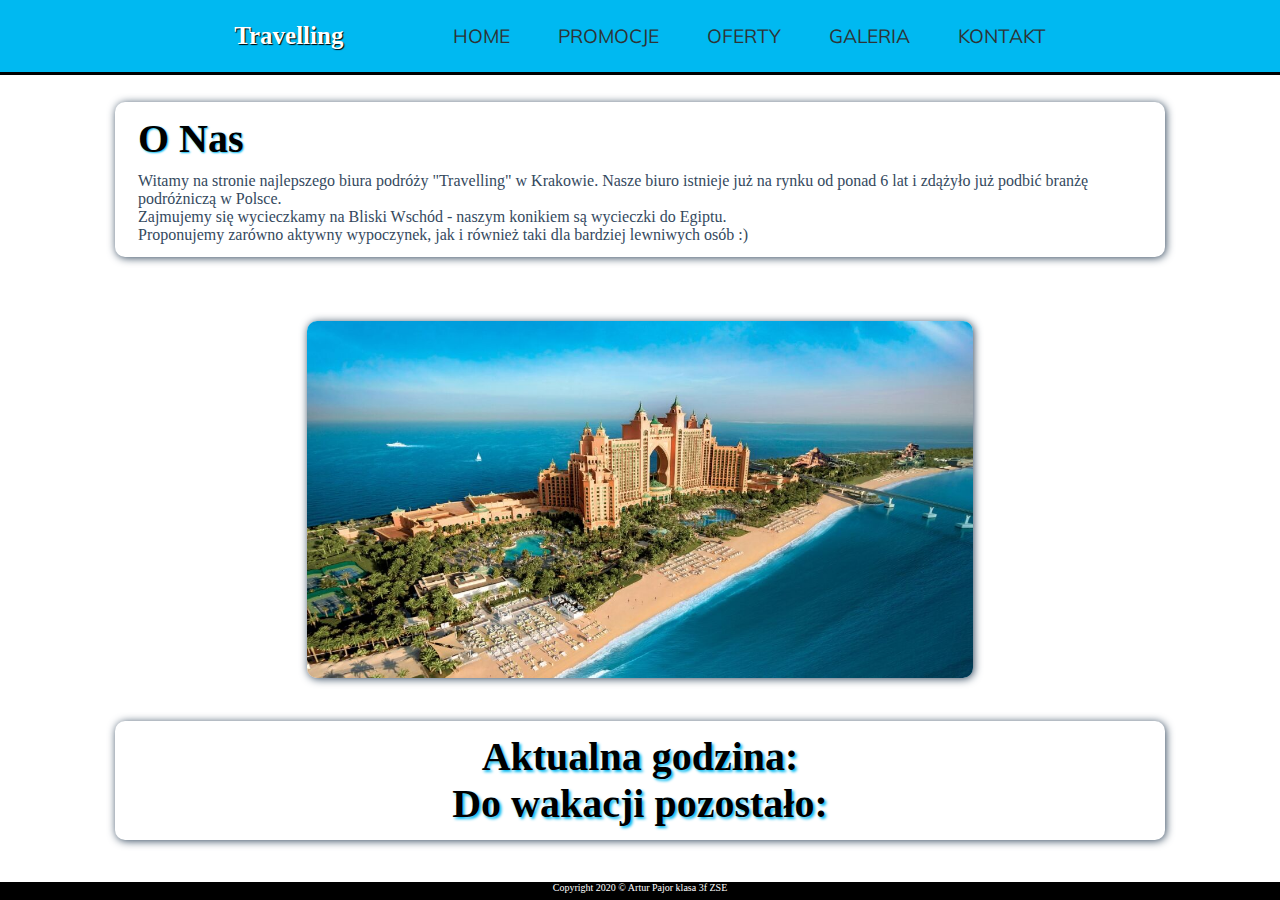
==== index.html @ c583be2a "Add new files" ====
<!DOCTYPE html>
<html lang="en">
<head>
    <meta charset="UTF-8">
    <title>Biuro podróży</title>
    <link rel="stylesheet" href="style.css">
    <link rel="stylesheet" href="menu.css">
    <link rel="icon" href="zdjecia/favicon.png">
    <link href="https://fonts.googleapis.com/css?family=Muli&display=swap" rel="stylesheet">
    <meta name="viewport" content="width=device-width, user-scalable=no, initial-scale=1.0, maximum-scale=1.0, minimum-scale=1.0"/>
    <script src="https://code.jquery.com/jquery-3.3.1.min.js"></script>
    
    
    
</head>
<body>
    <header>
       
        <span class="logo">
            <p>Travelling</p>
<!--                <a href="index.html"><img src="IMG/logo.png" alt="logo"/></a>-->
        </span>
        <input type="checkbox" id="nav-btn" class="nav-btn"/>
        <nav>
            <ul>
                <li><a href="index.html" onclick='unChecked()'>Home</a></li>
                <li><a href="promocje.html" onclick='unChecked()'>Promocje</a></li>
                <li><a href="oferty.html" onclick='unChecked()'>Oferty</a></li>
                <li><a href="galeria.html" onclick='unChecked()'>Galeria</a></li>
                <li><a href="kontakt.html" onclick='unChecked()'>Kontakt</a></li>
            </ul>

        </nav>
        <label for="nav-btn" class="nav-btn-label">
            <span>
                
            </span>
        </label>
    </header>
        
    <main>
        <div class="onas">
            <h1>O Nas</h1>
            <p>
                Witamy na stronie najlepszego biura podróży "Travelling" w Krakowie. Nasze biuro istnieje już na rynku od ponad
                6 lat i zdążyło już podbić branżę podróżniczą w Polsce.<br>
                Zajmujemy się wycieczkamy na Bliski Wschód - naszym konikiem są wycieczki do Egiptu.<br>
                Proponujemy zarówno aktywny wypoczynek, jak i również taki dla bardziej lewniwych osób :)
            </p>
        </div>
        
        <div class="baner">
            <img src="zdjecia/cypr1.jpg" alt="oferta" id="banner">
        </div>
        
        <div class="wakacje">
            <h2>Aktualna godzina: <span id="czas"></span></h2>
            <h2>Do wakacji pozostało: <span id="odliczanie"></span></h2>
        </div>
    </main>
    
    <footer>
        <p>Copyright 2020 &copy; Artur Pajor klasa 3f ZSE</p>
    </footer>
    
    <script src="baner.js"></script>
    <script src="data.js"></script>
</body>
</html>
---- style.css ----
*{
    padding: 0;
    margin: 0;
}

html,body{
    background-color: white;
    width: 100%;
    height: auto;
    position: relative;
}

header{
    width: 100%;
}

main{
    background-color: white;
    height: 85%;
    width: 100%;
    padding-top: 8%;
}

.onas{
    height: 20%;
    width: 80%;
    margin: 0 auto;
    border-radius: 10px;
    box-shadow: 1px 1px 8px #34495e;
    color: #34495e;
    padding: 1%;
}

.onas h1{
    color: black;
    text-shadow: 1px 1px 2px #00b9f1;
}

.baner{
    width: 80%;
    margin-top: 15%;
    margin: 0 auto;
    text-align: center;
}

#banner{
    border-radius: 10px;
    box-shadow: 1px 1px 8px #34495e;
    color: #34495e;
}

.wakacje{
    height: auto;
    width: 80%;
    margin: auto;
    border-radius: 10px;
    box-shadow: 1px 1px 8px #34495e;
    color: #34495e;
    margin-bottom: 3%;
    padding: 1%;
}

.wakacje h2{
    color: black;
    text-shadow: 2px 2px 3px #00b9f1;
    text-align: center;
}

#czas,#odliczanie{
    font-weight: bold;
    color: red;
}

footer{
    background: black;
    height: 2%;
    width: 100%;
    color: white;
    font-size: 10px;
    text-align: center;
    position: fixed;
    bottom: 0;
}

#formularz{
    
    margin: auto;
    border: 2px solid black;
    border-radius: 5px;
    box-shadow: 3px 3px 20px black;
    margin-top: 10vh;
}

#promka{
    text-align: center;
    font-size: 120%;
    text-shadow:  2px 2px 3px #00b9f1;
}

#promka img{
    width: 25%;
    border: 1px solid black;
    margin-top: 2vh;
}

#promka p{
    text-shadow: 0px 0px 0px white;
    font-style: italic;
    font-weight: 400;
    font-size: 120%;
}

.mniejsza{
    color: #00b9f1;
    text-shadow: 0px 0px 0px white;
    text-decoration: line-through;
    font-size: 80%;
}

.wieksza{
    color: black;
    font-weight: bold;
    font-size: 130%;
    padding-top: 10vh;
    text-shadow: 0px 0px 0px white;
}

#inne{
    text-align: center;
    padding-top: 3vh;
    height: auto;
    width: 80%;
    margin: auto;
}

.inneprom{
    width: 23%;
    height: 25vh;
    float: left;
    margin-top: 2vh;
    margin-left: 2%;
}

.zdjprom{
    width: 100%;
    border-radius: 5px;
    border: 1px solid black;
}

#galeria{
    text-align: center;
    font-size: 140%;
    text-shadow:  2px 2px 3px #00b9f1;
}

#galeria_zdjecia{
    width: 80%;
    margin: auto;
}

.zdjgaleria{
    width: 22.5%;
    float: left;
    margin-left: 2%;
    margin-top: 2%;
    border: 1px solid black;
}

#oferta{
    text-align: center;
    font-size: 140%;
    text-shadow:  2px 2px 3px #00b9f1;
}

#oferta p{
    text-shadow:  0px 0px 0px white;
    font-size: 90%;
}

#slider_oferty{
    height: 60vh;
    width: 50%;
    margin: auto;
    margin-top: 3vh;
    text-align: center;
}

#ofertysl{
    width: 100%;
}

#prev{
    margin-right: 5%;
    font-size: 200%;
    cursor: pointer;
    margin-top: 1vh;
}

#next{
    margin-left: 5%; 
    font-size: 200%;
    cursor: pointer;
    margin-top: 1vh;
}

#slider_miejsce{
    font-style: italic;
    font-weight: 400;
    font-size: 200%;
}

#slider_mn{
    color: #00b9f1;
    text-shadow: 0px 0px 0px white;
    text-decoration: line-through;
    font-size: 120%;
}

#slider_wk{
    color: black;
    font-weight: bold;
    font-size: 160%;
    padding-top: 10vh;
    text-shadow: 0px 0px 0px white;
}

#ofertysl{
    border: 1px solid black;
    border-radius: 5px;
}

/*FORM*/
/*FORM*/
/*FORM*/
/*FORM*/
/*FORM*/

.containerK{
	position: relative;
	width: 100%;
	height: 70vh;
	display: flex;
	justify-content: center;
	align-items: center;
}
.containerK:after{
	content: '';
	position: absolute;
	width: 100%;
	height: 100%;
	left: 0;
	top: 0;
	background-size: cover;
	filter: blur(5px);
	z-index: -1;
}

.contact-box{
	max-width: 850px;
	display: grid;
	grid-template-columns: repeat(2, 1fr);
	justify-content: center;
	align-items: center;
	text-align: center;
	background-color: #fff;
	box-shadow: 0px 0px 19px 5px rgba(0,0,0,0.19);
}

.left{
	background: url("zdjecia/dubaj1.jpg") no-repeat center;
	background-size: cover;
	height: 100%;
}
.right{
	padding: 25px 40px;
}

.field{
	width: 100%;
	border: 2px solid rgba(0, 0, 0, 0);
	outline: none;
	background-color: rgba(230, 230, 230, 0.6);
	padding: 0.5rem 1rem;
	font-size: 1.1rem;
	margin-bottom: 22px;
	transition: .3s;
}
.field:hover{
	background-color: rgba(0, 0, 0, 0.1);
}

.field:focus{
    border: 2px solid rgba(30,85,250,0.47);
    background-color: #fff;
}

.btn{
	width: 100%;
	padding: 0.5rem 1rem;
	background-color: #00b9f1;
	color: #fff;
	font-size: 1.1rem;
	border: none;
	outline: none;
	cursor: pointer;
	transition: .3s;
}
.btn:hover{
    background-color: #00b9e1;
}

@media screen and (min-width: 1025px){
    .onas{
        
    }
    
    .onas p{
        margin-top: 10px;
        margin-left: 10px;
    }
    
    .baner{
        margin-top: 5%;
    }
    
    .wakacje{
        margin-top: 3%;
    }
    
    .wakacje h2{
        font-size: 250%;
    }
    
    .onas h1{
        margin-left: 10px;
        font-size: 250%;
    }
    
    #banner{
        width: 65%;
        height: 100%
    }
    
    #formularz{
        height: 50vh;
        width: 20%;
    }
    
    #formularz h1{
        color: white;
        text-align: center;
        text-shadow: 2px 2px 3px black;
        margin-top: 15px;
    }
}

@media screen and (max-width: 1024px){
    .onas{ 
        margin-top: 18%;
        height: 30%;
    }
    
    .onas p{
        font-size: 75%;
        margin-top: 10px;
        margin-left: 10px;
    }
    
    .baner{
        margin-top: 9%;
    }
    
    .wakacje{
        margin-top: 9%;
    }
    
    .wakacje h2{
        font-size: 140%;
    }
    
    .onas h1{
        font-size: 160%;
        margin-left: 8px;
        padding-top: 10px;
    }
    
    #banner{
        width: 100%;
    }
    
    #formularz{
        height: 40vh;
        width: 60%;
        margin-top: 25vh;
    }
    
    #formularz h1{
        color: white;
        text-align: center;
        text-shadow: 2px 2px 3px black;
        font-size: 160%;
        margin-top: 10px;
    }
    
    .contact-box{
		grid-template-columns: 1fr;
	}
    
    .left{
		height: 200px;
	}
    
    .containerK{
	    height: 100vh;
    }
    
    #promka{
        margin-top: 10vh;
    }
    
    #promka img{
        width: 60%;
    }
    
    .inneprom{
        width: 48%;
        height: 22vh;
        float: left;
        margin-top: 5vh;
        margin-left: 2%;
    }
    
    #galeria{
        margin-top: 10vh;
    }
    
    .zdjgaleria{
        width: 46%;
    }
    
    #oferta{
        font-size: 120%;
        margin-top: 10vh;
    }

    #oferta p{
        font-size: 80%;
        margin-top: 1vh;
    }
    
    #slider_oferty{
       width: 90%; 
    }
    
    #slider_miejsce{
        font-size: 170%;
    }
    #slider_mn{
        font-size: 80%;
    }

    #slider_wk{
        font-size: 140%;
    }
}
---- menu.css ----
@font-face{
    
}

header{
    background: #00b9f1;
    text-align: center;
    position: fixed;
    width: 100%;
    z-index: 999;
    top: 0;
    bottom: 0;
    height: 8%;
    border-bottom: 3px solid black;
}

.logo{
    display: flex;
    align-items: center;
    justify-content: center;
    font-size: 25px;
    height: 100%;
    font-weight: 700;
    color: white;
    text-shadow: 1px 1px 1px black;
}
.logo img{
    margin: 5px 5px;
    height: 50px;
    margin-top: 10px;
}
.nav-btn{
    display: none !important;
}
.nav-btn-label{
    position: absolute;
    top: 0;
    left: 0;
    margin-left: 1em;
    height: 100%;
    display: flex;
    align-items: center;
    cursor: pointer;
}
.nav-btn-label span{
    transition: .1s ease;
}
.nav-btn-label span,
.nav-btn-label span::before,
.nav-btn-label span::after{
    display: block;
    background: white;
    height: 2px;
    width: 2em;
    border-radius: 2px;
    position: relative;
}
.nav-btn-label span::before,
.nav-btn-label span::after{
    content: "";
    position: absolute;
    transition: transform .3s ease;
}
.nav-btn-label span::before{
    bottom: 7px;
}
.nav-btn-label span::after{
    top: 7px;
}
.nav-btn:checked ~ .nav-btn-label span{
    
    background: none;
    margin: auto;
}
.nav-btn:checked ~ .nav-btn-label span::before{
    transform: translateY(7px) rotate(45deg);

}
.nav-btn:checked ~ .nav-btn-label span::after{
    transform: translateY(-7px) rotate(-45deg);
}
nav{
    position: absolute;
    text-align: left;
    top: 100%;
    left: 0%;
    background: #b2bec3;
    width: 100%;
    transform: scale(1,0);
    transform-origin: top;
    transition: transform .4s ease-in-out;
}
nav ul{
    margin: 0;
    padding: 0;
    list-style: none;
    
    
}
nav li{
    margin-bottom: 1em;
}
nav a{
    color: white;
    font-family: 'Muli', sans-serif;
    line-height: 50px;
    text-decoration: none;
    font-size: 1.2rem;
    text-transform: uppercase;
    opacity: 0;
    transition: opacity .15s ease-in-out;

}
nav a:hover{
    color: white;
    
}
.nav-btn:checked ~ nav{
    transform: scale(1,1);
}
.nav-btn:checked ~ nav a{
    opacity: 1;
    transition: opacity .25s ease-in-out .25s;
}

.home-box{
    width: 90%;
    margin: auto auto;
    height: 80%;
    top: calc(50% + 25px);
    left: 50%;
    max-height: 1000px;
    max-width: 1000px;
    transform: translate(-50%,-50%);
    display: grid;
    position: absolute;
    grid-template-columns: 1fr 1fr 1fr;
    grid-template-rows: 1fr 1fr 1fr;
    grid-gap: 1em;
}

.home-div{
    background: rgba(0,0,0,.7);
    border-radius: .5em;
    padding: 1em;
   
}

#home-div1{
    grid-column: 1/4;
    background-position: center;
    background-repeat: no-repeat;
    background-size: cover;
}

#home-div2{
    grid-column: 1/3;
}
#home-div3{
    grid-row: 2/4;
    grid-column: 3/4;
}


#home-div5{
    display: grid;
    background: transparent;
    grid-template-columns: 1fr 1fr;
    grid-template-rows: 1fr 1fr;
    grid-gap: 1em;
    padding: 0;
    
}
.miniDiv{
    background: rgba(0,0,0,.7);
    border-radius: .5em;
    padding: 1em;
    
}

@media screen and (min-width: 1025px){
    .nav-btn-label{
        display: none;
    }

    header{
        display: grid;
        grid-template-columns: 1fr auto minmax(600px, 3fr) 1fr;
    }

    .logo{
        grid-column: 2 / 3;
    }
    nav{
        all: unset;
        grid-column: 3 / 4;
        display: flex;
        justify-content: flex-end;
        align-items: center;
    }
    nav ul{
        display: flex;
        justify-content: flex-end;
    }

    nav li{
        margin-left: 3em;
        margin-bottom: 0;
    }
    nav a{
        opacity: 1;
        position: relative;
        color: #2d3436;
    }

    nav a::before{
        content: "";
        display: block;
        height: 5px;
        background: white;
        position: absolute;
        top: -0.75em;
        left: 0;
        right: 0;
        transform: scale(0,1);
        transition: transform ease-in-out .25s;
        color: red;
    }
    nav a:hover::before{
        transform: scale(1,1);
    }
    
    main #home h1{
        top: 25%;
        left: 20%;
        transform: translate(-50%, -50%);
        font-size: 250%;
    }
    
    main #home h1 span::after{
        content: '\A';
        white-space: pre;
    }
    

}


@media screen and (max-width: 1024px){
    nav{
        position: absolute;
        text-align: center;
        top: 100%;
        left: 0%;
        height: calc(100vh - 50px);
        background: #2d3436;
        width: 100%;
        transform: scale(1,0);
        transform-origin: top;
        display: flex;
        align-items: center;
        justify-content: center;
        transition: transform .4s ease-in-out;
    }

    nav ul{      
        align-items: center;
        width: 100%;
        height: 400px;
        padding-top: 50px;
    }
    nav a{
        width: 100%;
        display: block;
        height: 50px;
    }
    
    
    .home-box{

    grid-template-columns: 1fr 1fr;
    grid-template-rows: 1fr 1fr 1fr 1fr;
    grid-gap: .75em;
    width: 95%;
    }

    .home-div{
        
        border-radius: .5em;
        padding: 1em;

    }

    #home-div1, #home-div2{
        grid-column: 1/3;
    }

    #home-div3{
        grid-row: 3/5;
        grid-column: 2/3;
    }


    #home-div5{
        display: grid;
        background: transparent;
        grid-template-columns: 1fr 1fr;
        grid-template-rows: 1fr 1fr;
        grid-gap: .75em;
        padding: 0;
    }
    .miniDiv{
    
        border-radius: .5em;
        padding: 1em;

    }
    
    main #home h1{
        top: 85%;
        left: 70%;
        transform: translate(-50%, -50%);
        width: 55%;
    }
}
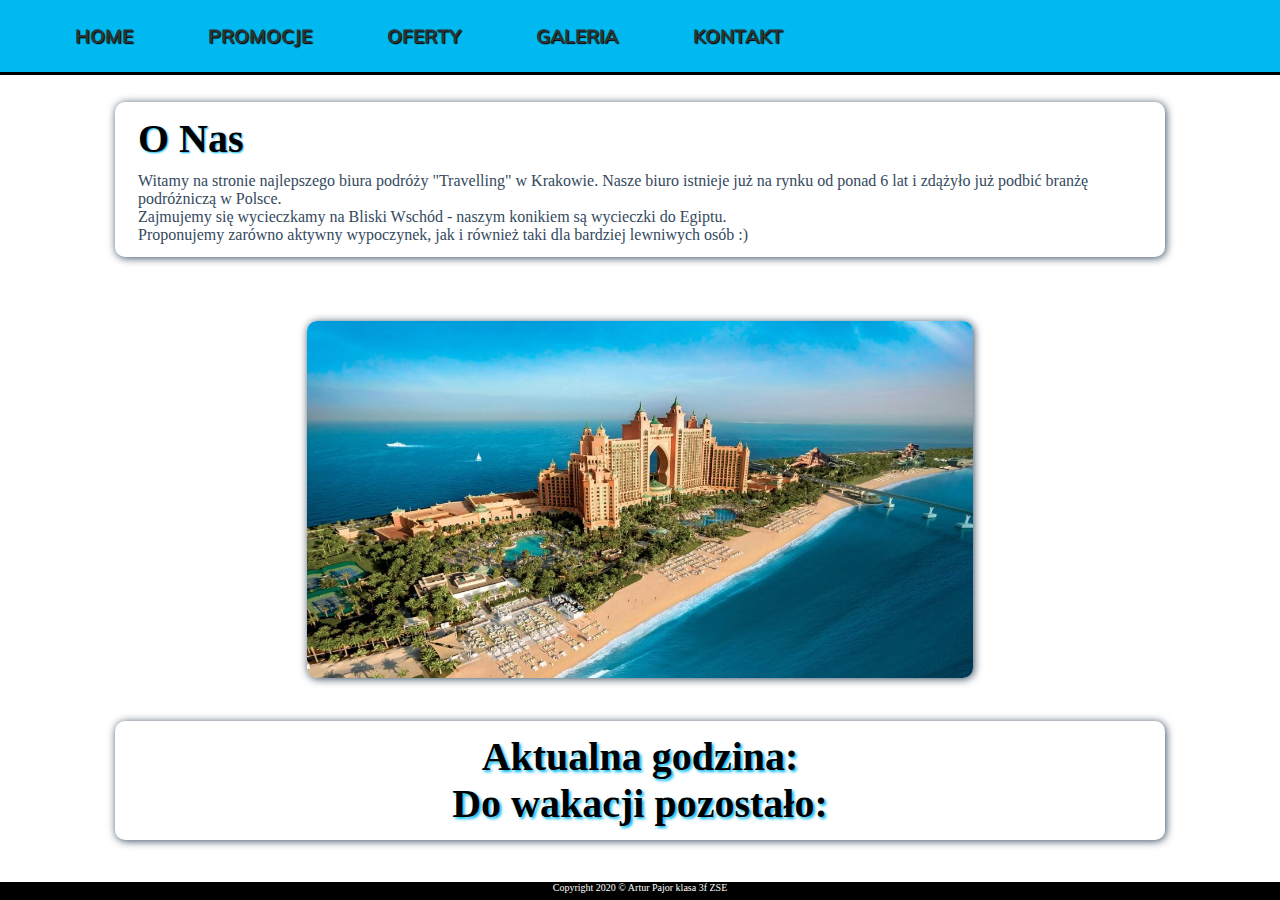
==== commit 09d7cdc8: "Update index.html" ====
--- a/index.html
+++ b/index.html
@@ -16,10 +16,9 @@
 <body>
     <header>
        
-        <span class="logo">
-            <p>Travelling</p>
-<!--                <a href="index.html"><img src="IMG/logo.png" alt="logo"/></a>-->
-        </span>
+        
+           <span class="logo">
+
         <input type="checkbox" id="nav-btn" class="nav-btn"/>
         <nav>
             <ul>
@@ -66,4 +65,4 @@
     <script src="baner.js"></script>
     <script src="data.js"></script>
 </body>
-</html>+</html>
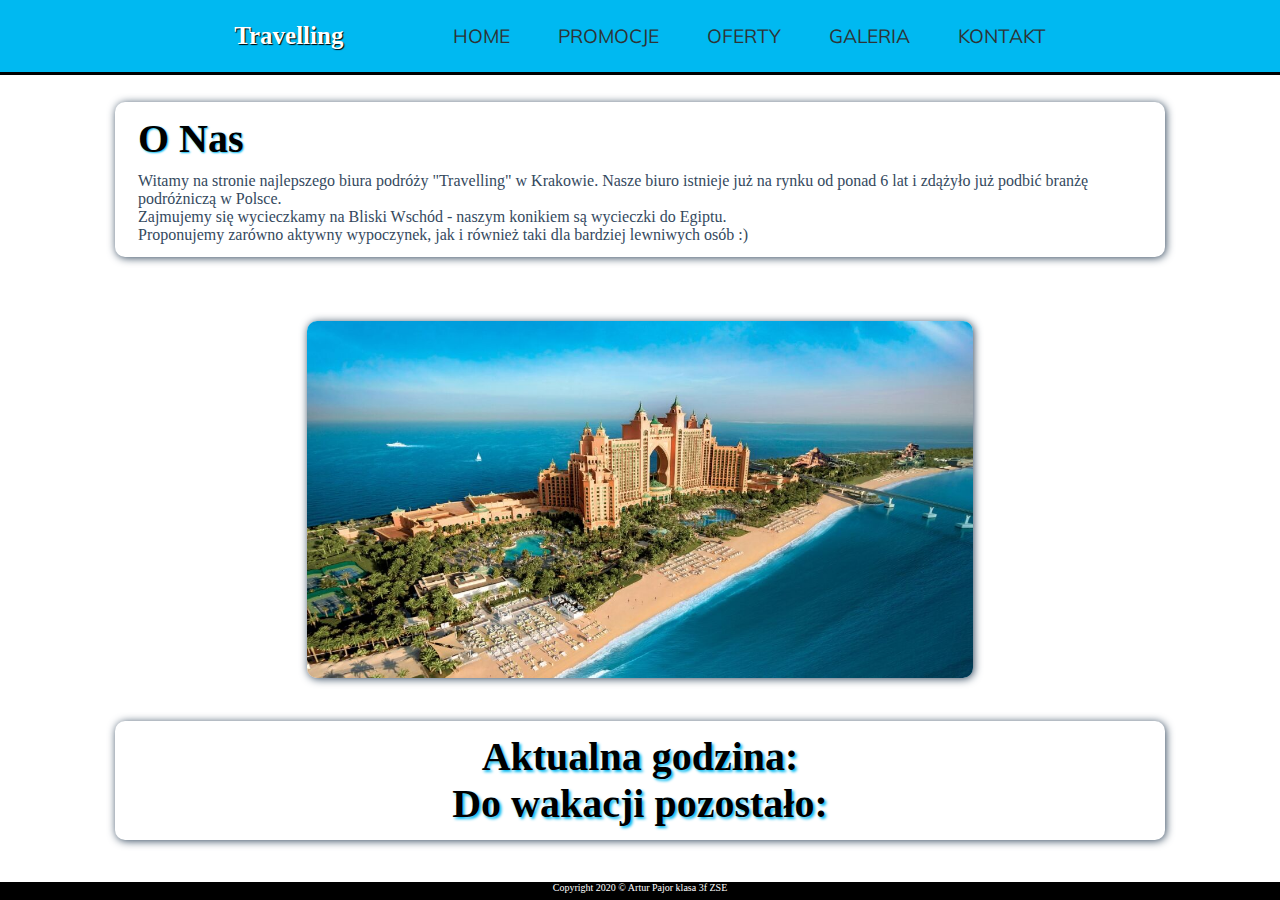
==== commit 671639c8: "Update index.html" ====
--- a/index.html
+++ b/index.html
@@ -17,7 +17,7 @@
     <header>
        
         
-           <span class="logo">
+        <p class="logo">Travelling</p>
 
         <input type="checkbox" id="nav-btn" class="nav-btn"/>
         <nav>
